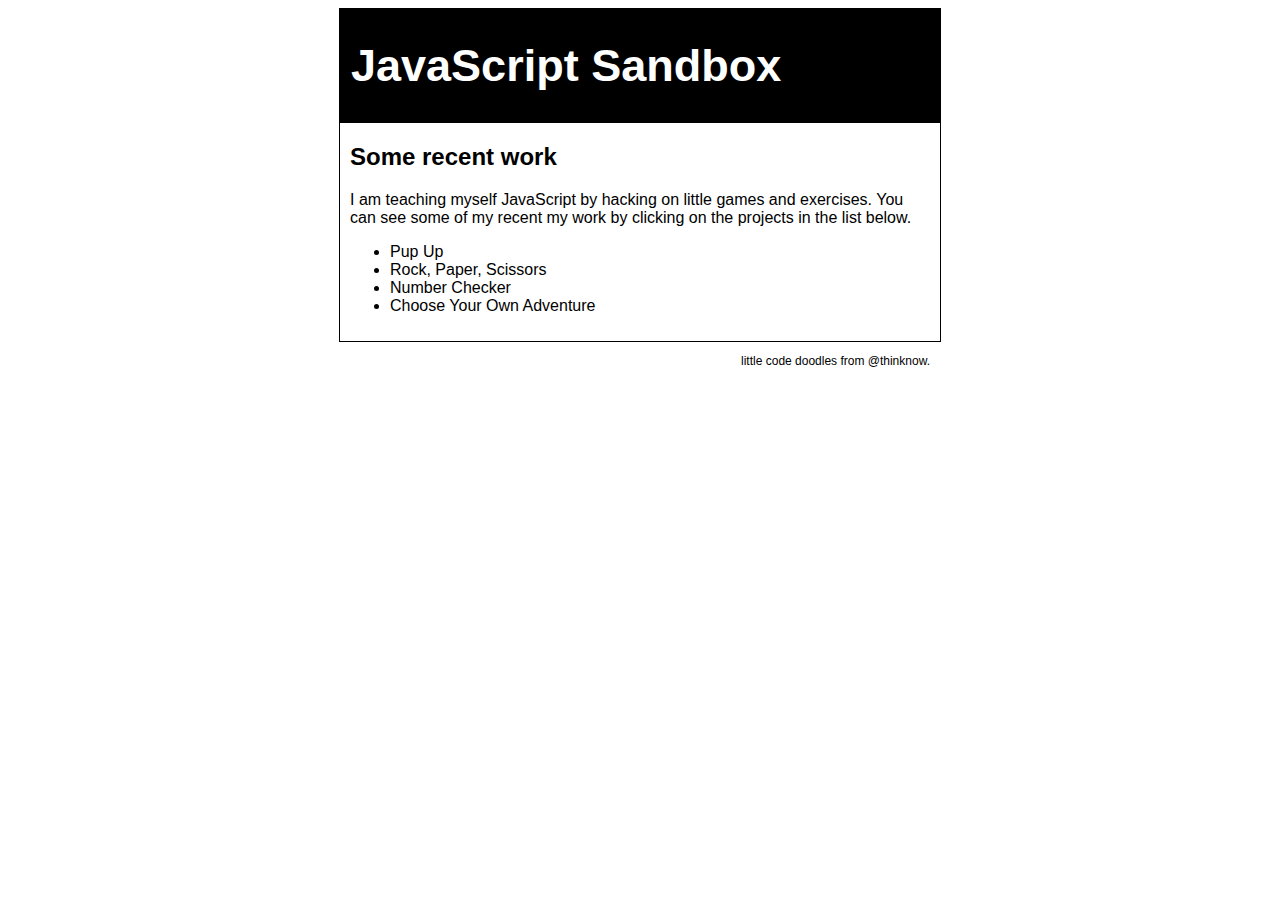
==== index.html @ 69a9bb72 "jQueryUI working" ====
<!DOCTYPE HTML PUBLIC "-//W3C//DTD HTML 4.01//EN" "http://www.w3.org/TR/html4/strict.dtd">
<html>

<head>
	<title>Javascript Sandbox</title>
	<link type="text/css" rel="stylesheet" href="styles/style.css" media="screen"></link>
</head>

<body>
    <div id='container'>
        <div id='header'>
            <h1>JavaScript Sandbox</h1>
        </div>

        <div id='main'>
            <!-- use javascript to make the bullets little filled checkboxes-->
            <h2>Some recent work</h2>
            <p>I am teaching myself JavaScript by hacking on little games and exercises. You can see some of my recent my work by clicking on the projects in the list below.</p>
            <ul>
                <li><a href="bulldog/bulldog.html">Pup Up</a></li>
                <li><a href="rps/rps.html">Rock, Paper, Scissors</a></li>
                <li><a href="numberChecker/NumberChecker.html">Number Checker</a></li>
                <li><a href="trollGame/trollGame.html">Choose Your Own Adventure</a></li>
            </ul>
        </div>
    </div>

    <div id='footer'>
        <p>little code doodles from <a href="http://www.twitter.com/thinknow">@thinknow</a>.</p>
    </div>

    <script src="http://ajax.googleapis.com/ajax/libs/jquery/1.9.1/jquery.min.js"></script>
    <script src="scripts.js" type="text/javascript"></script>

</body>

</html>
---- styles/style.css ----
body {
    font-family: 'Roboto', sans-serif; 
    }

p {
    font-size: 16px;
    padding-top: none;
    padding-right: 10px;
}

H1 {
    font-family: 'Roboto Condensed', sans-serif;
    font-size: 45px;
    }

form {
    margin-bottom: 10px;
}

button {
    background: url('http://www.commentnation.com/backgrounds/images/diagonal_pin_stripes_background_gray.gif');
    border-radius: 5px;
    -webkit-border-radius: 5px;
    -moz-border-radius: 5px;
    color: #fff;
    font-size: 20px;
    }

a:active { 
    color: #999;
}
a:link { 
    color: #000;
    text-decoration: none
}
    
a:visited { 
    color: #000;
}

a:hover { 
    color: #999;
    text-decoration: underline;
}

a:focus { 
    color: #000;
}

#header a {
    font-family: sans-serif;
    font-size: .75em;
}

.navlink {
    float: right;
    position: relative;
    top: -110px;
    right: 15px;
    }

.reverse-link a:active { 
    color: #000;
}

.reverse-link a:link { 
    color: #999;
    text-decoration: none
}
    
.reverse-link a:visited { 
    color: #999;
}

.reverse-link a:hover { 
    color: #cdcdcd;
    text-decoration: underline;
}

.reverse-link a:focus { 
    color: #999;
}

#container {
    border: 1px solid black;
    margin: auto;
    width: 600px;
    }

#header {
    background: #000;
    border: black 1px solid;
    color: #fff;
    margin: 0;
    padding-left: 10px;
    }

#main {
    padding-left: 10px;
    padding-bottom: 10px;
    }

#footer {
    margin: auto;
    text-align: right;
    width: 600px;
}

#footer p {
        font-size: 12px;
    }

#goButton {
    background: url('http://www.commentnation.com/backgrounds/images/diagonal_pin_stripes_background_gray.gif');
    border-radius: 5px;
    -webkit-border-radius: 5px;
    -moz-border-radius: 5px;
    color: #fff;
    font-size: 20px;
    }

#dog {
    width: 230px;
    margin: auto;
}
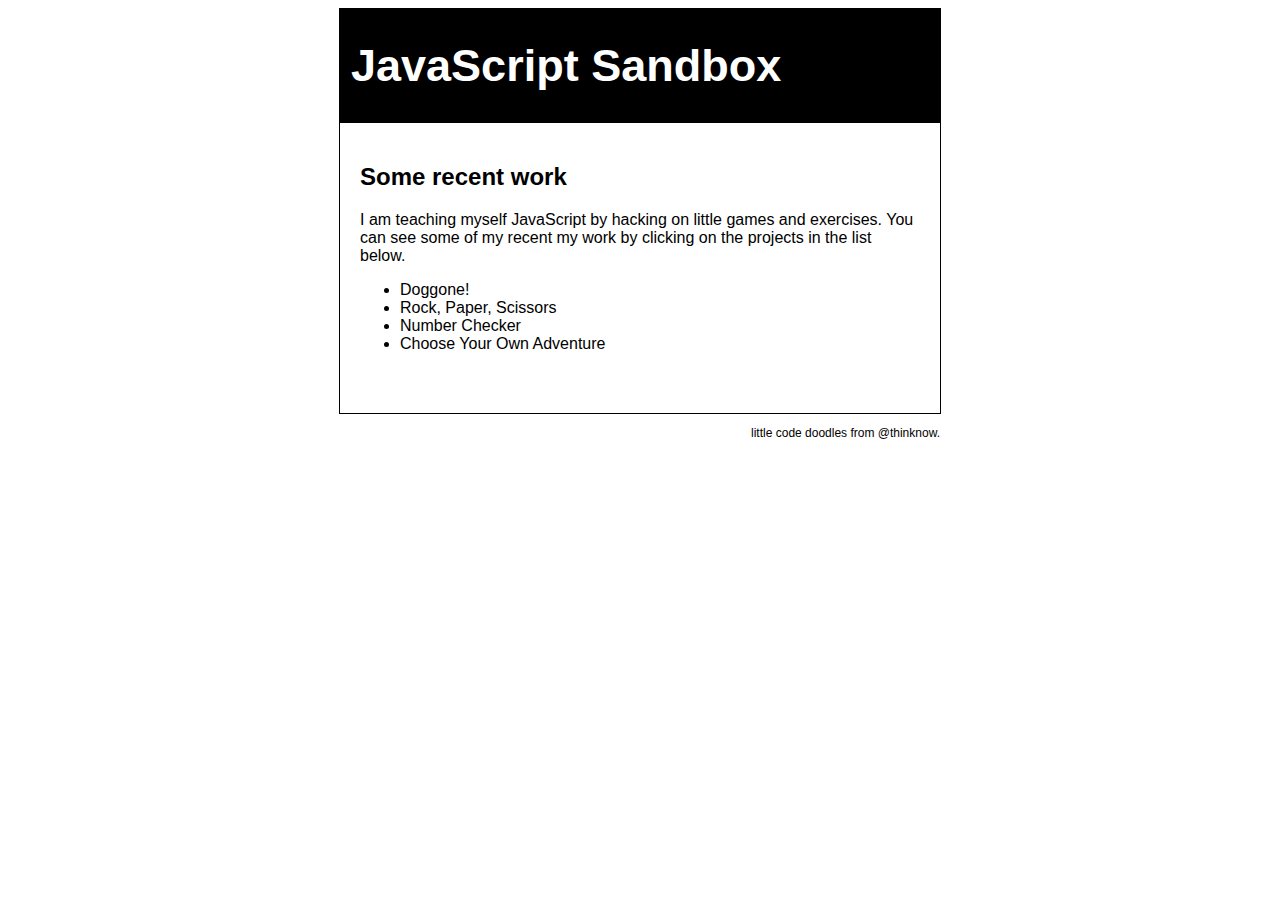
==== commit 81f6f1eb: "changed effect puff:slide, changed title to doggone!" ====
--- a/index.html
+++ b/index.html
@@ -17,7 +17,7 @@
             <h2>Some recent work</h2>
             <p>I am teaching myself JavaScript by hacking on little games and exercises. You can see some of my recent my work by clicking on the projects in the list below.</p>
             <ul>
-                <li><a href="bulldog/bulldog.html">Pup Up</a></li>
+                <li><a href="bulldog/bulldog.html">Doggone!</a></li>
                 <li><a href="rps/rps.html">Rock, Paper, Scissors</a></li>
                 <li><a href="numberChecker/NumberChecker.html">Number Checker</a></li>
                 <li><a href="trollGame/trollGame.html">Choose Your Own Adventure</a></li>
--- a/styles/style.css
+++ b/styles/style.css
@@ -5,7 +5,6 @@
 p {
     font-size: 16px;
     padding-top: none;
-    padding-right: 10px;
 }
 
 H1 {
@@ -96,8 +95,8 @@
     }
 
 #main {
-    padding-left: 10px;
-    padding-bottom: 10px;
+    height: 250px;
+    padding: 20px;
     }
 
 #footer {
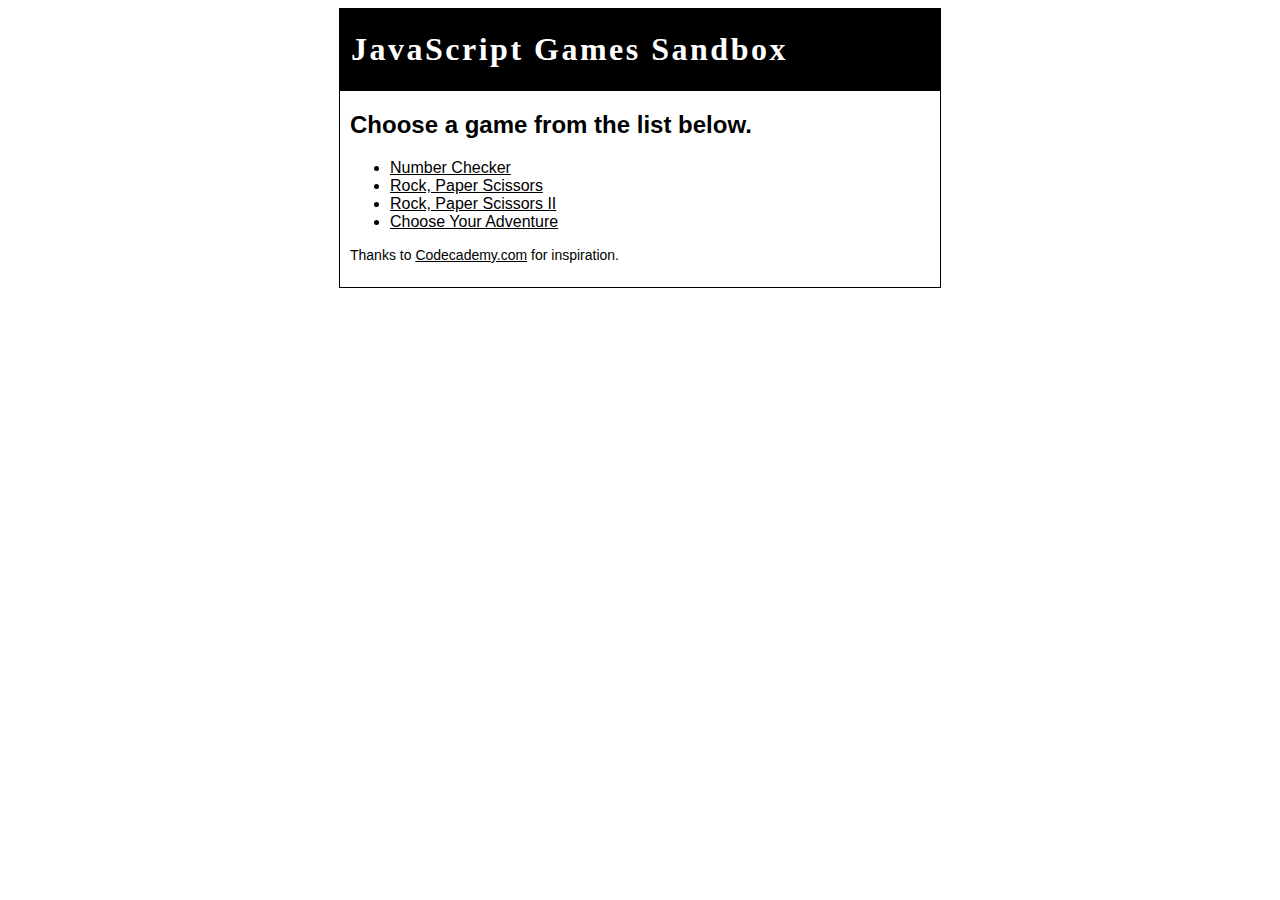
==== commit f3297785: "rps2 basic framework in place" ====
--- a/index.html
+++ b/index.html
@@ -1,37 +1,30 @@
-<!DOCTYPE HTML PUBLIC "-//W3C//DTD HTML 4.01//EN" "http://www.w3.org/TR/html4/strict.dtd">
+<doctype html!>
 <html>
 
 <head>
-	<title>Javascript Sandbox</title>
+	<title>Javascript Games Sandbox</title>
 	<link type="text/css" rel="stylesheet" href="styles/style.css" media="screen"></link>
 </head>
 
 <body>
-    <div id='container'>
-        <div id='header'>
-            <h1>JavaScript Sandbox</h1>
-        </div>
+	<script src="http://ajax.googleapis.com/ajax/libs/jquery/1.9.1/jquery.min.js"></script>
+	<script src="scripts.js" type="text/javascript"></script>
 
-        <div id='main'>
-            <!-- use javascript to make the bullets little filled checkboxes-->
-            <h2>Some recent work</h2>
-            <p>I am teaching myself JavaScript by hacking on little games and exercises. You can see some of my recent my work by clicking on the projects in the list below.</p>
-            <ul>
-                <li><a href="bulldog/bulldog.html">Doggone!</a></li>
-                <li><a href="rps/rps.html">Rock, Paper, Scissors</a></li>
-                <li><a href="numberChecker/NumberChecker.html">Number Checker</a></li>
-                <li><a href="trollGame/trollGame.html">Choose Your Own Adventure</a></li>
-            </ul>
-        </div>
+<div id='container'>
+    <div id='header'>
+         <h1>JavaScript Games Sandbox</h1>
     </div>
-
-    <div id='footer'>
-        <p>little code doodles from <a href="http://www.twitter.com/thinknow">@thinknow</a>.</p>
+    <div id='main'>
+        <h2>Choose a game from the list below.</h2>
+        <ul>
+            <li><a href="number-checker/number-checker.html">Number Checker</a></li>
+            <li><a href="rps/rps.html">Rock, Paper Scissors</a></li>
+            <li><a href="rps2/rps.html">Rock, Paper Scissors II</a></li>
+            <li><a href="troll-game/troll-game.html">Choose Your Adventure</a></li>
+        </ul>
+        <p>Thanks to <a href="http://www.codecademy.com/#!/exercises/0">Codecademy.com</a> for inspiration.</p>
     </div>
-
-    <script src="http://ajax.googleapis.com/ajax/libs/jquery/1.9.1/jquery.min.js"></script>
-    <script src="scripts.js" type="text/javascript"></script>
+</div>
 
 </body>
-
-</html>
+</html>--- a/styles/style.css
+++ b/styles/style.css
@@ -1,36 +1,64 @@
+@font-face {
+    font-family:'Roboto Slab';
+    font-style: normal;
+    font-weight: 700;
+    src: local('Roboto Slab Bold'), local('RobotoSlab-Bold'), url(http://themes.googleusercontent.com/static/fonts/robotoslab/v1/dazS1PrQQuCxC3iOAJFEJRbnBKKEOwRKgsHDreGcocg.woff) format('woff');
+}
 body {
-    font-family: 'Roboto', sans-serif; 
-    }
+    font-family: Tahoma, sans-serif;
+    font-size: 1em;
+}
+
+H1 {
+    font-family:'Roboto Slab', serif;
+    font-size: 2em;
+    letter-spacing: 2.5px;
+}
+
+H2 {
+    font-family: sans-serif;
+    font-size: 1.5em;
+}
 
 p {
-    font-size: 16px;
+    font-family: sans-serif;
+    font-size: 14px;
     padding-top: none;
 }
 
-H1 {
-    font-family: 'Roboto Condensed', sans-serif;
-    font-size: 45px;
-    }
-
-form {
-    margin-bottom: 10px;
+#container {
+    border: 1px solid black;
+    margin: auto;
+    width: 600px;
+}
+#header {
+    background: #000;
+    border: black 1px solid;
+    color: #fff;
+    margin: 0;
+    padding-left: 10px;
 }
 
-button {
+#main {
+    padding-left: 10px;
+    padding-bottom: 10px;
+}
+#goButton {
     background: url('http://www.commentnation.com/backgrounds/images/diagonal_pin_stripes_background_gray.gif');
     border-radius: 5px;
     -webkit-border-radius: 5px;
     -moz-border-radius: 5px;
     color: #fff;
     font-size: 20px;
-    }
+}
 
 a:active { 
     color: #999;
 }
+
+
 a:link { 
     color: #000;
-    text-decoration: none
 }
     
 a:visited { 
@@ -39,7 +67,6 @@
 
 a:hover { 
     color: #999;
-    text-decoration: underline;
 }
 
 a:focus { 
@@ -50,13 +77,6 @@
     font-family: sans-serif;
     font-size: .75em;
 }
-
-.navlink {
-    float: right;
-    position: relative;
-    top: -110px;
-    right: 15px;
-    }
 
 .reverse-link a:active { 
     color: #000;
@@ -72,55 +92,47 @@
 }
 
 .reverse-link a:hover { 
-    color: #cdcdcd;
-    text-decoration: underline;
+    color: #999;
 }
 
 .reverse-link a:focus { 
     color: #999;
 }
 
-#container {
-    border: 1px solid black;
-    margin: auto;
-    width: 600px;
-    }
-
-#header {
-    background: #000;
-    border: black 1px solid;
-    color: #fff;
-    margin: 0;
-    padding-left: 10px;
-    }
-
-#main {
-    height: 250px;
-    padding: 20px;
-    }
-
-#footer {
-    margin: auto;
-    text-align: right;
-    width: 600px;
+.pull-right {
+    display: inline-block;
+    float: right;
+    padding-right: 10px;
+    padding-top: 10px;
 }
 
-#footer p {
-        font-size: 12px;
-    }
-
-#goButton {
-    background: url('http://www.commentnation.com/backgrounds/images/diagonal_pin_stripes_background_gray.gif');
-    border-radius: 5px;
-    -webkit-border-radius: 5px;
-    -moz-border-radius: 5px;
-    color: #fff;
-    font-size: 20px;
-    }
-
-#dog {
-    width: 230px;
-    margin: auto;
+.pull-left {
+    display: inline-block;
+    float: left;
+    padding-right: 10px;
+    padding-top: 10px;
 }
 
+.success {
+    color: green;
+}
 
+.failure {
+    color: red;
+}
+
+/* =========  STYLES FOR RPS2 ============== */
+
+.letter-button-strip {
+    /* border: 1px solid red; */
+    margin-left: 100px;
+    margin-top: 50px;
+    padding-top: 5px;
+    padding-left: 10px;
+}
+
+.rps-jpg {
+   /*  border: 1px solid blue; */
+    margin-left: 100px;
+    margin-bottom: 25px;
+}
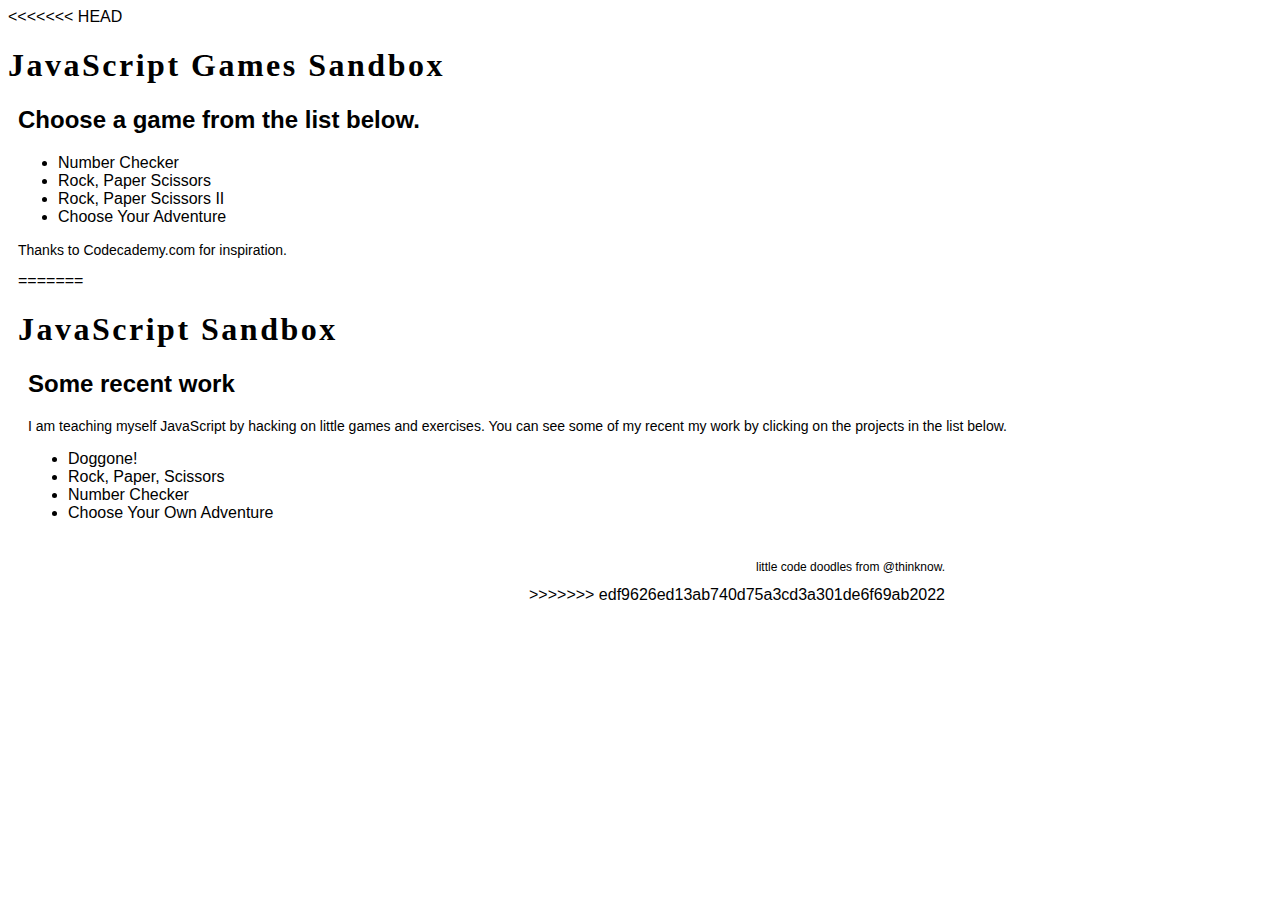
==== commit e5b8c746: "Merge branch 'master' of github.com:LaneH/js-sandbox" ====
--- a/index.html
+++ b/index.html
@@ -1,12 +1,13 @@
-<doctype html!>
+<!DOCTYPE HTML PUBLIC "-//W3C//DTD HTML 4.01//EN" "http://www.w3.org/TR/html4/strict.dtd">
 <html>
 
 <head>
-	<title>Javascript Games Sandbox</title>
+	<title>Javascript Sandbox</title>
 	<link type="text/css" rel="stylesheet" href="styles/style.css" media="screen"></link>
 </head>
 
 <body>
+<<<<<<< HEAD
 	<script src="http://ajax.googleapis.com/ajax/libs/jquery/1.9.1/jquery.min.js"></script>
 	<script src="scripts.js" type="text/javascript"></script>
 
@@ -23,8 +24,33 @@
             <li><a href="troll-game/troll-game.html">Choose Your Adventure</a></li>
         </ul>
         <p>Thanks to <a href="http://www.codecademy.com/#!/exercises/0">Codecademy.com</a> for inspiration.</p>
+=======
+    <div id='container'>
+        <div id='header'>
+            <h1>JavaScript Sandbox</h1>
+        </div>
+
+        <div id='main'>
+            <!-- use javascript to make the bullets little filled checkboxes-->
+            <h2>Some recent work</h2>
+            <p>I am teaching myself JavaScript by hacking on little games and exercises. You can see some of my recent my work by clicking on the projects in the list below.</p>
+            <ul>
+                <li><a href="bulldog/bulldog.html">Doggone!</a></li>
+                <li><a href="rps/rps.html">Rock, Paper, Scissors</a></li>
+                <li><a href="numberChecker/numberChecker.html">Number Checker</a></li>
+                <li><a href="trollGame/trollGame.html">Choose Your Own Adventure</a></li>
+            </ul>
+        </div>
     </div>
-</div>
+
+    <div id='footer'>
+        <p>little code doodles from <a href="http://www.twitter.com/thinknow">@thinknow</a>.</p>
+>>>>>>> edf9626ed13ab740d75a3cd3a301de6f69ab2022
+    </div>
+
+    <script src="http://ajax.googleapis.com/ajax/libs/jquery/1.9.1/jquery.min.js"></script>
+    <script src="scripts.js" type="text/javascript"></script>
 
 </body>
-</html>+
+</html>
--- a/styles/style.css
+++ b/styles/style.css
@@ -1,9 +1,56 @@
-@font-face {
-    font-family:'Roboto Slab';
-    font-style: normal;
-    font-weight: 700;
-    src: local('Roboto Slab Bold'), local('RobotoSlab-Bold'), url(http://themes.googleusercontent.com/static/fonts/robotoslab/v1/dazS1PrQQuCxC3iOAJFEJRbnBKKEOwRKgsHDreGcocg.woff) format('woff');
-}
+body {
+    font-family: 'Roboto', sans-serif; 
+    }
+
+p {
+    font-size: 16px;
+    padding-top: none;
+}
+
+H1 {
+    font-family: 'Roboto Condensed', sans-serif;
+    font-size: 45px;
+    }
+
+form {
+    margin-bottom: 10px;
+}
+
+button {
+    background: url('http://www.commentnation.com/backgrounds/images/diagonal_pin_stripes_background_gray.gif');
+    border-radius: 5px;
+    -webkit-border-radius: 5px;
+    -moz-border-radius: 5px;
+    color: #fff;
+    font-size: 20px;
+    }
+
+a:active { 
+    color: #999;
+}
+a:link { 
+    color: #000;
+    text-decoration: none
+}
+    
+a:visited { 
+    color: #000;
+}
+
+a:hover { 
+    color: #999;
+    text-decoration: underline;
+}
+
+a:focus { 
+    color: #000;
+}
+
+#header a {
+    font-family: sans-serif;
+    font-size: .75em;
+}
+<<<<<<< HEAD
 body {
     font-family: Tahoma, sans-serif;
     font-size: 1em;
@@ -24,25 +71,80 @@
     font-family: sans-serif;
     font-size: 14px;
     padding-top: none;
+=======
+
+.navlink {
+    float: right;
+    position: relative;
+    top: -110px;
+    right: 15px;
+    }
+
+.reverse-link a:active { 
+    color: #000;
+}
+
+.reverse-link a:link { 
+    color: #999;
+    text-decoration: none
+}
+    
+.reverse-link a:visited { 
+    color: #999;
+}
+
+.reverse-link a:hover { 
+    color: #cdcdcd;
+    text-decoration: underline;
+}
+
+.reverse-link a:focus { 
+    color: #999;
+>>>>>>> edf9626ed13ab740d75a3cd3a301de6f69ab2022
 }
 
 #container {
     border: 1px solid black;
     margin: auto;
     width: 600px;
-}
+<<<<<<< HEAD
+}
+=======
+    }
+
+>>>>>>> edf9626ed13ab740d75a3cd3a301de6f69ab2022
 #header {
     background: #000;
     border: black 1px solid;
     color: #fff;
     margin: 0;
     padding-left: 10px;
+<<<<<<< HEAD
 }
 
 #main {
     padding-left: 10px;
     padding-bottom: 10px;
 }
+=======
+    }
+
+#main {
+    height: 250px;
+    padding: 20px;
+    }
+
+#footer {
+    margin: auto;
+    text-align: right;
+    width: 600px;
+}
+
+#footer p {
+        font-size: 12px;
+    }
+
+>>>>>>> edf9626ed13ab740d75a3cd3a301de6f69ab2022
 #goButton {
     background: url('http://www.commentnation.com/backgrounds/images/diagonal_pin_stripes_background_gray.gif');
     border-radius: 5px;
@@ -50,6 +152,7 @@
     -moz-border-radius: 5px;
     color: #fff;
     font-size: 20px;
+<<<<<<< HEAD
 }
 
 a:active { 
@@ -136,3 +239,13 @@
     margin-left: 100px;
     margin-bottom: 25px;
 }
+=======
+    }
+
+#dog {
+    width: 230px;
+    margin: auto;
+}
+
+
+>>>>>>> edf9626ed13ab740d75a3cd3a301de6f69ab2022
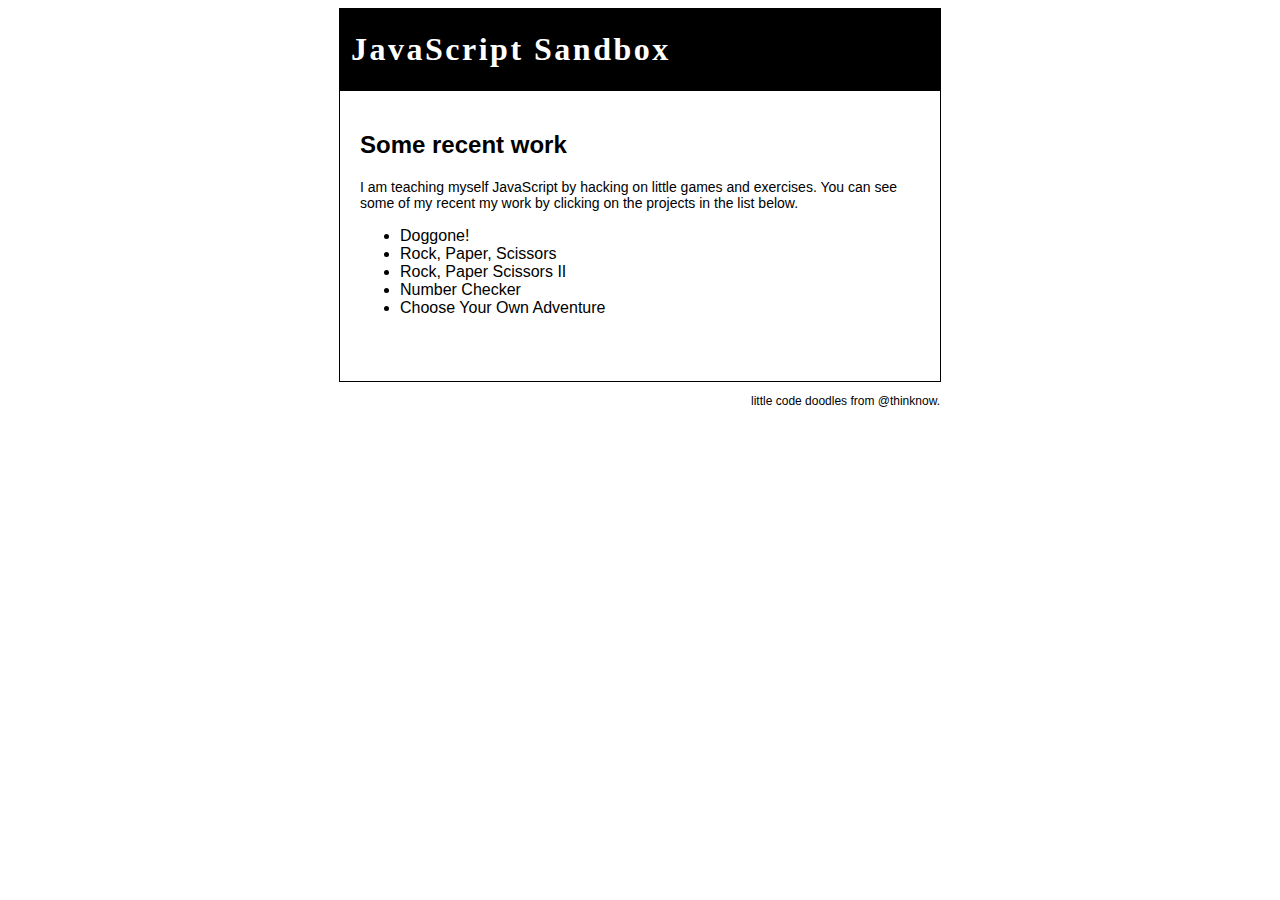
==== commit 9c6c4040: "cleaning up after some awful broken mess" ====
--- a/index.html
+++ b/index.html
@@ -7,24 +7,6 @@
 </head>
 
 <body>
-<<<<<<< HEAD
-	<script src="http://ajax.googleapis.com/ajax/libs/jquery/1.9.1/jquery.min.js"></script>
-	<script src="scripts.js" type="text/javascript"></script>
-
-<div id='container'>
-    <div id='header'>
-         <h1>JavaScript Games Sandbox</h1>
-    </div>
-    <div id='main'>
-        <h2>Choose a game from the list below.</h2>
-        <ul>
-            <li><a href="number-checker/number-checker.html">Number Checker</a></li>
-            <li><a href="rps/rps.html">Rock, Paper Scissors</a></li>
-            <li><a href="rps2/rps.html">Rock, Paper Scissors II</a></li>
-            <li><a href="troll-game/troll-game.html">Choose Your Adventure</a></li>
-        </ul>
-        <p>Thanks to <a href="http://www.codecademy.com/#!/exercises/0">Codecademy.com</a> for inspiration.</p>
-=======
     <div id='container'>
         <div id='header'>
             <h1>JavaScript Sandbox</h1>
@@ -37,6 +19,7 @@
             <ul>
                 <li><a href="bulldog/bulldog.html">Doggone!</a></li>
                 <li><a href="rps/rps.html">Rock, Paper, Scissors</a></li>
+                <li><a href="rps2/rps.html">Rock, Paper Scissors II</a></li>
                 <li><a href="numberChecker/numberChecker.html">Number Checker</a></li>
                 <li><a href="trollGame/trollGame.html">Choose Your Own Adventure</a></li>
             </ul>
@@ -45,7 +28,6 @@
 
     <div id='footer'>
         <p>little code doodles from <a href="http://www.twitter.com/thinknow">@thinknow</a>.</p>
->>>>>>> edf9626ed13ab740d75a3cd3a301de6f69ab2022
     </div>
 
     <script src="http://ajax.googleapis.com/ajax/libs/jquery/1.9.1/jquery.min.js"></script>
--- a/styles/style.css
+++ b/styles/style.css
@@ -5,7 +5,7 @@
 p {
     font-size: 16px;
     padding-top: none;
-}
+    }
 
 H1 {
     font-family: 'Roboto Condensed', sans-serif;
@@ -14,7 +14,7 @@
 
 form {
     margin-bottom: 10px;
-}
+    }
 
 button {
     background: url('http://www.commentnation.com/backgrounds/images/diagonal_pin_stripes_background_gray.gif');
@@ -27,51 +27,51 @@
 
 a:active { 
     color: #999;
-}
+    }
 a:link { 
     color: #000;
     text-decoration: none
-}
+    }
     
 a:visited { 
     color: #000;
-}
+    }
 
 a:hover { 
     color: #999;
     text-decoration: underline;
-}
+    }
 
 a:focus { 
     color: #000;
-}
+    }
 
 #header a {
     font-family: sans-serif;
     font-size: .75em;
-}
-<<<<<<< HEAD
+    }
+
 body {
     font-family: Tahoma, sans-serif;
     font-size: 1em;
-}
+    }
 
 H1 {
     font-family:'Roboto Slab', serif;
     font-size: 2em;
     letter-spacing: 2.5px;
-}
+    }
 
 H2 {
     font-family: sans-serif;
     font-size: 1.5em;
-}
+    }
 
 p {
     font-family: sans-serif;
     font-size: 14px;
     padding-top: none;
-=======
+    }
 
 .navlink {
     float: right;
@@ -82,51 +82,43 @@
 
 .reverse-link a:active { 
     color: #000;
-}
+    }
 
 .reverse-link a:link { 
     color: #999;
     text-decoration: none
-}
+    }
     
 .reverse-link a:visited { 
     color: #999;
-}
+    }
 
 .reverse-link a:hover { 
     color: #cdcdcd;
     text-decoration: underline;
-}
+    }
 
 .reverse-link a:focus { 
     color: #999;
->>>>>>> edf9626ed13ab740d75a3cd3a301de6f69ab2022
-}
+    }
 
 #container {
     border: 1px solid black;
     margin: auto;
     width: 600px;
-<<<<<<< HEAD
-}
-=======
-    }
-
->>>>>>> edf9626ed13ab740d75a3cd3a301de6f69ab2022
+    }
+
 #header {
     background: #000;
     border: black 1px solid;
     color: #fff;
     margin: 0;
     padding-left: 10px;
-<<<<<<< HEAD
-}
+    }
 
 #main {
     padding-left: 10px;
     padding-bottom: 10px;
-}
-=======
     }
 
 #main {
@@ -138,13 +130,12 @@
     margin: auto;
     text-align: right;
     width: 600px;
-}
+    }
 
 #footer p {
         font-size: 12px;
     }
 
->>>>>>> edf9626ed13ab740d75a3cd3a301de6f69ab2022
 #goButton {
     background: url('http://www.commentnation.com/backgrounds/images/diagonal_pin_stripes_background_gray.gif');
     border-radius: 5px;
@@ -152,77 +143,83 @@
     -moz-border-radius: 5px;
     color: #fff;
     font-size: 20px;
-<<<<<<< HEAD
-}
+    }
 
 a:active { 
     color: #999;
-}
+    }
 
 
 a:link { 
     color: #000;
-}
+    }
     
 a:visited { 
     color: #000;
-}
+    }
 
 a:hover { 
     color: #999;
-}
+    }
 
 a:focus { 
     color: #000;
-}
+    }
 
 #header a {
     font-family: sans-serif;
     font-size: .75em;
-}
+    }
 
 .reverse-link a:active { 
     color: #000;
-}
+    }
 
 .reverse-link a:link { 
     color: #999;
     text-decoration: none
-}
+    }
     
 .reverse-link a:visited { 
     color: #999;
-}
+    }
 
 .reverse-link a:hover { 
     color: #999;
-}
+    }
 
 .reverse-link a:focus { 
     color: #999;
-}
+    }
 
 .pull-right {
     display: inline-block;
     float: right;
     padding-right: 10px;
     padding-top: 10px;
-}
+    }
 
 .pull-left {
     display: inline-block;
     float: left;
     padding-right: 10px;
     padding-top: 10px;
-}
+    }
 
 .success {
     color: green;
-}
+    }
 
 .failure {
     color: red;
-}
+    }
+
+/* =========  STYLES FOR DOGGONE! ============== */
+
+#dog {
+    width: 230px;
+    margin: auto;
+    }
 
 /* =========  STYLES FOR RPS2 ============== */
 
@@ -232,20 +229,10 @@
     margin-top: 50px;
     padding-top: 5px;
     padding-left: 10px;
-}
+    }
 
 .rps-jpg {
    /*  border: 1px solid blue; */
     margin-left: 100px;
     margin-bottom: 25px;
-}
-=======
-    }
-
-#dog {
-    width: 230px;
-    margin: auto;
-}
-
-
->>>>>>> edf9626ed13ab740d75a3cd3a301de6f69ab2022
+    }
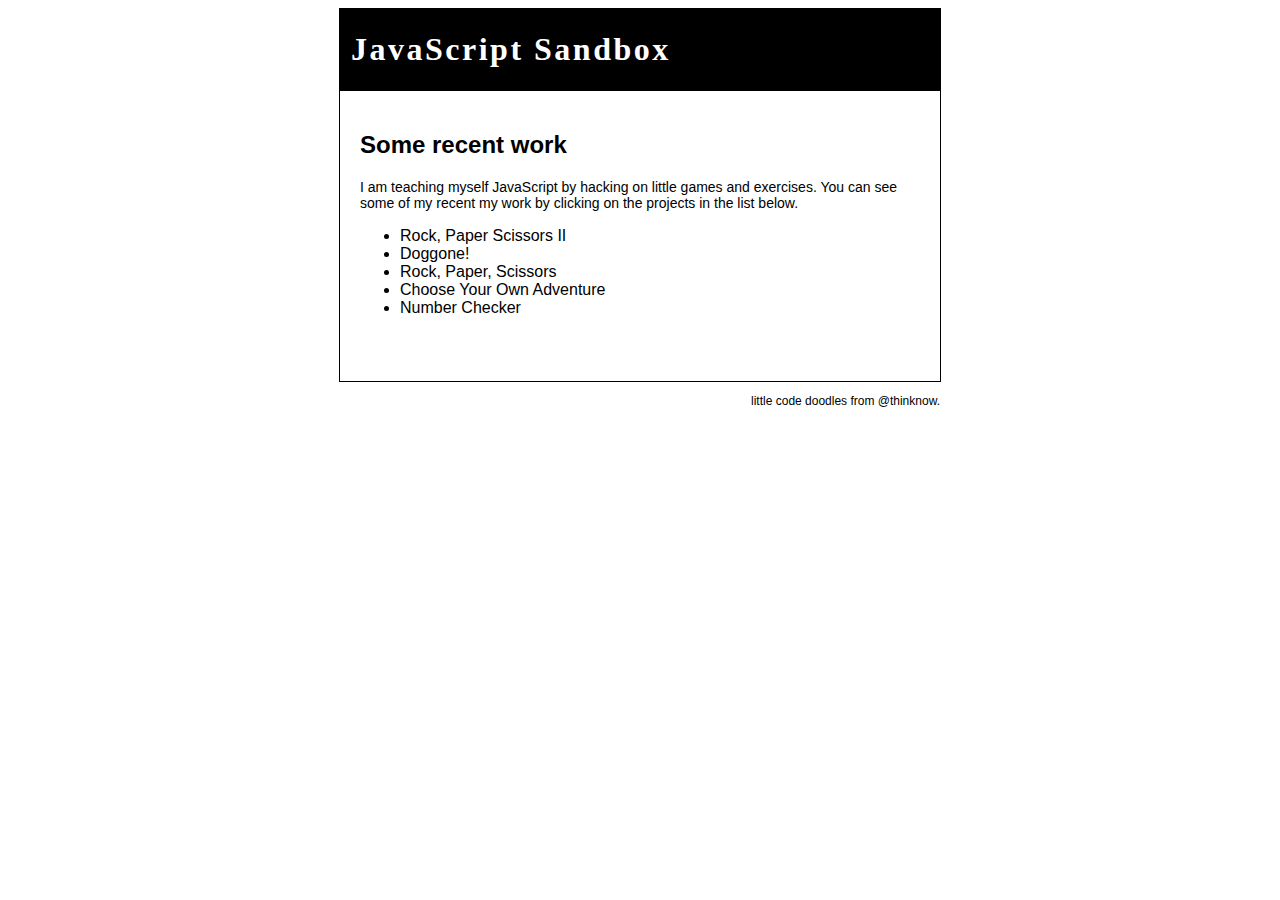
==== commit 0bc5738e: "ordered index.html by recency" ====
--- a/index.html
+++ b/index.html
@@ -17,11 +17,11 @@
             <h2>Some recent work</h2>
             <p>I am teaching myself JavaScript by hacking on little games and exercises. You can see some of my recent my work by clicking on the projects in the list below.</p>
             <ul>
-                <li><a href="bulldog/bulldog.html">Doggone!</a></li>
+                <li><a href="rps2/rps.html">Rock, Paper Scissors II</a></li>
+                <li><a href="doggone/doggone.html">Doggone!</a></li>
                 <li><a href="rps/rps.html">Rock, Paper, Scissors</a></li>
-                <li><a href="rps2/rps.html">Rock, Paper Scissors II</a></li>
-                <li><a href="numberChecker/numberChecker.html">Number Checker</a></li>
-                <li><a href="trollGame/trollGame.html">Choose Your Own Adventure</a></li>
+                <li><a href="troll-game/troll-game.html">Choose Your Own Adventure</a></li>
+                <li><a href="number-checker/number-checker.html">Number Checker</a></li>
             </ul>
         </div>
     </div>
